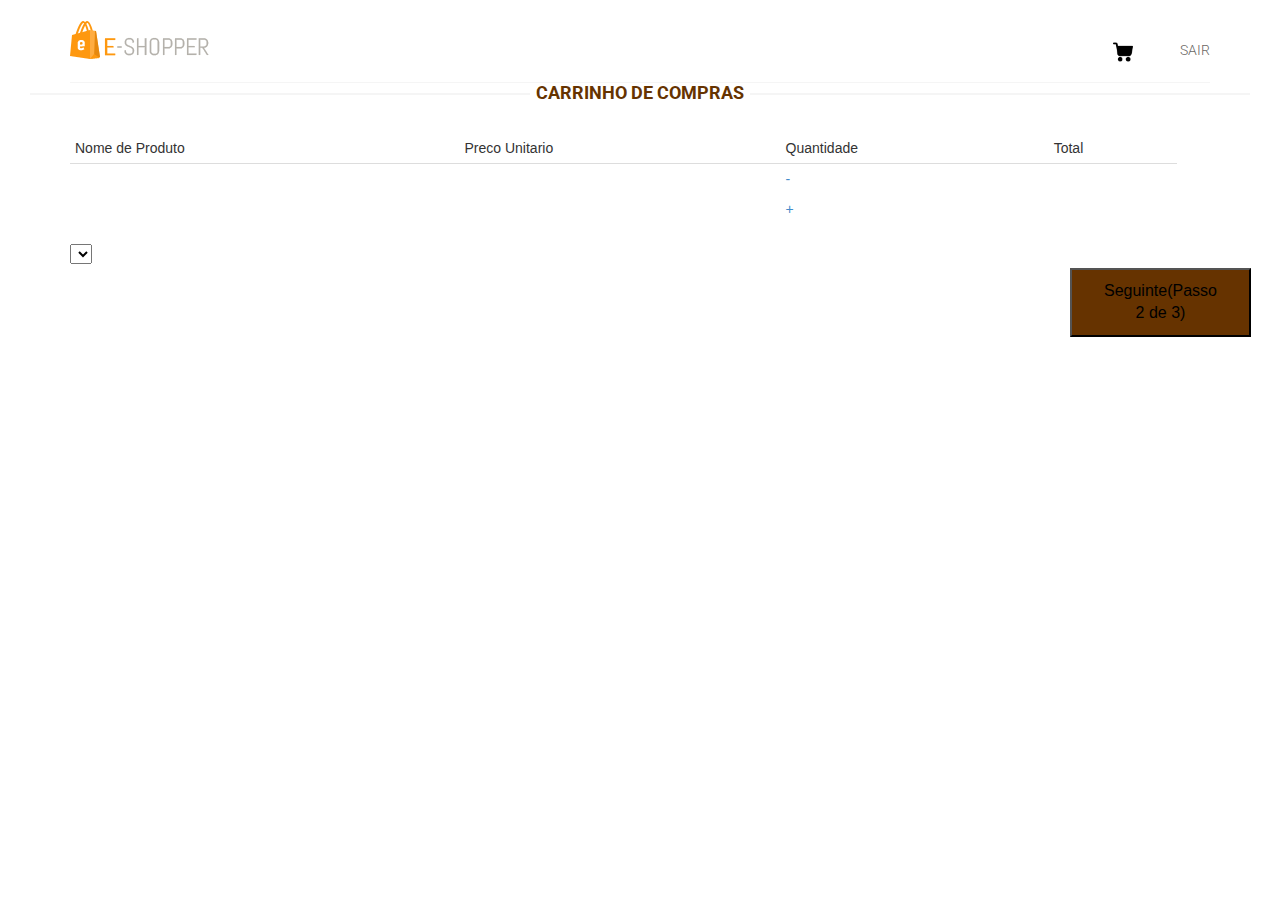
==== springwebmvc/src/main/resources/templates/carrinhoCompras.html @ 801e6a94 "update" ====
<!DOCTYPE html>
<html lang="en">
<head>
    <title>Loja de Produtos Biologicos</title>
    <link href="./css/bootstrap.min.css" rel="stylesheet">
    <link href="./css/main.css" rel="stylesheet">
    <link href="./css/font-awesome.min.css" rel="stylesheet">
</head>
<style>
    .button_next {
        background-color: #663300;
        padding: 10px 32px;
        text-align: center;
        text-decoration: none;
        display: inline-block;
        font-size: 16px;
        margin: 4px 1000px;
        cursor: pointer;
    }
</style>
<body>
<header id="header"><!--header-->

    <div class="header-middle"><!--header-middle-->
        <div class="container">
            <div class="row">
                <div class="col-sm-4">
                    <div class="logo pull-left">
                        <a href="produto"><img src="./images/logo.png" alt="" /></a>
                    </div>
                </div>
                <div class="col-sm-8">
                    <div class="shop-menu pull-right">
                        <ul class="nav navbar-nav">
                            <p th:text="${nomeuser}"></p>
                            <li><a href="carrinhoCompras"><i class="fa fa-shopping-cart"><img src="./images/compras.png" width="20"/></i></a></li>
                            <li><a href="/logout"><i class="fa fa-lock"></i>SAIR</a></li>
                        </ul>
                    </div>
                </div>
            </div>
        </div>
    </div><!--/header-middle-->
</header><!--/header-->


<div class="col-sm-12 padding-center">
    <h2 class="title text-center">CARRINHO DE COMPRAS</h2>
</div>

<section id="cart_items">
    <div class="container">
        <div class="table-responsive cart_info">
            <table class="table table-condensed">
                <thead>
                <tr class="cart_menu">
                    <td class="description">Nome de Produto</td>
                    <td class="price">Preco Unitario</td>
                    <td class="quantity">Quantidade</td>
                    <td class="total">Total</td>
                    <td></td>
                </tr>
                </thead>
                <tbody>
                <tr th:each="linha : ${carrinho.linhaFat}">
                    <td class="cart_description">
                        <h4 th:text="${linha.nomeProd}"></h4> <!--NOME DE PRODUTO -->
                        <p th:text="${linha.idProd}"></p> <!--NUMERO DE PRODUTO -->
                    </td>
                    <td class="cart_price">
                        <h4 th:text="${linha.precoUnitario}"></h4> <!--NOME DE PRODUTO -->
                    </td>
                        <td class="cart_quantity">
                            <div class="cart_quantity_button">
                                <a class="cart_quantity_down" th:href="@{/diminuiQtd(idprod=${linha.idProd})}"> - </a>
                                <!--<input class="cart_quantity_input" type="text" name="quantity" value="1" autocomplete="off" size="2">-->
                                <p class="cart_quantity_input" th:text="${linha.quant}"></p>
                                <a class="cart_quantity_up" th:href="@{/aumentaQtd(idprod=${linha.idProd})}"> + </a>
                            </div>
                        </td>
                    <td class="cart_total">
                        <h4 th:text="${linha.preco}"></h4> <!--NOME DE PRODUTO -->
                    </td>
                </tr>
                </tbody>
            </table>
            <form th:action="@{/passo2}" th:object="${ent}" method="get">
                <select th:field="*{forma}" name="forma">
                    <option th:value="1" th:text="'Sua morada'"></option>
                    <option th:value="2" th:text="'Levantar em loja'"></option>
                    <option th:value="3" th:text="'Levantar noutra morada escolhida por si'"></option>
                </select>
                <button type="submit" class="button_next">Seguinte(Passo 2 de 3)</button>
            </form>
        </div>
    </div>
</section> <!--/#cart_items-->

<div class="col-sm-6 padding-center">
    <!--<h2 class="title text-center">SELECIONE A MORADA</h2>
    <select th:field="*{forma}" class="select_Combo">
        <option th:value="'user'">Morada predefinida</option>
        <option th:value="'loja'">Levantar em loja</option>
        <option th:value="'novamorada'">Levantar noutra morada</option>
    </select>-->
</div>

<!--SELECT DO TIPO DE ENCOMENDA-->




</body>
</html>
---- springwebmvc/src/main/resources/templates/css/main.css ----
﻿
/*************************
*******Typography******
**************************/
@import url(http://fonts.googleapis.com/css?family=Roboto:400,300,400italic,500,700,100);
@import url(http://fonts.googleapis.com/css?family=Open+Sans:400,800,300,600,700);
@import url(http://fonts.googleapis.com/css?family=Abel);





/*************************
*******Header CSS******
**************************/

.header-middle .container .row {
  border-bottom: 1px solid #f5f5f5;
  margin-left: 0;
  margin-right: 0;
  padding-bottom: 20px;
  padding-top: 20px;
}

.header-middle .container .row .col-sm-4{
  padding-left: 0;
}

.header-middle .container .row .col-sm-8 {
	padding-right:0;
}

.usa:hover {
	background:#663300;
	color:#fff;
	border-color:#663300;
}

.usa:active, .usa.active {
  background: none repeat scroll 0 0 #663300;
  box-shadow: inherit;
  outline: 0 none;
}

.btn-group.open .dropdown-toggle {
  background: rgba(0, 0, 0, 0);
  box-shadow: none;
}

.dropdown-menu  li  a:hover, .dropdown-menu  li  a:focus {
  background-color: #663300;
  color: #FFFFFF;
  font-family: 'Roboto', sans-serif;
  text-decoration: none;
}
.shop-menu ul li {
	display:inline-block;
  padding-left: 15px;
  padding-right: 15px;
}

.shop-menu ul li:last-child {
  padding-right: 0;
}
.shop-menu ul li a {
  background: #FFFFFF;
  color: #696763;
  font-family: 'Roboto', sans-serif;
  font-size: 14px;
  font-weight: 300;
  padding:0;
  padding-right: 0;
  margin-top: 10px;
}


.shop-menu ul li a i{
	margin-right:3px;
}


.shop-menu ul li a:hover {
	color:#663300;
	background:#fff;
}

.header-bottom {
  padding-bottom: 30px;
  padding-top: 30px;
}

.navbar-collapse.collapse{
  padding-left: 0;
}

.mainmenu ul li{
  padding-right: 15px;
  padding-left: 15px;
}

.mainmenu ul li:first-child{
  padding-left: 0px;
}

.mainmenu ul li a {
	color: #696763;
	font-family: 'Roboto', sans-serif;
	font-size: 17px;
	font-weight: 300;
	padding: 0;
	padding-bottom: 10px;
}

.mainmenu ul li a:hover, .mainmenu ul li a.active,  .shop-menu ul li a.active{
	background:none;
	color:#C16408;
}

.search_box input {
  background: #F0F0E9;
  border: medium none;
  color: #B2B2B2;
  font-family: 'roboto';
  font-size: 12px;
  font-weight: 300;
  height: 35px;
  outline: medium none;
  padding-left: 10px;
  width: 155px;
  background-image: url(../images/home/searchicon.png);
  background-repeat: no-repeat;
  background-position: 130px;
}


/*  Dropdown menu*/

.navbar-header
.navbar-toggle .icon-bar {
    background-color: #fff;
}


.nav.navbar-nav > li:hover > ul.sub-menu{
  display: block;
  -webkit-animation: fadeInUp 400ms;
  -moz-animation: fadeInUp 400ms;
  -ms-animation: fadeInUp 400ms;
  -o-animation: fadeInUp 400ms;
  animation: fadeInUp 400ms;
}

ul.sub-menu {
	position: absolute;
	top: 30px;
	left: 0;
	background: rgba(0, 0, 0, 0.6);
	list-style: none;
	padding: 0;
	margin: 0;
	width: 220px;
	-webkit-box-shadow: 0 3px 3px rgba(0, 0, 0, 0.1);
	box-shadow: 0 3px 3px rgba(0, 0, 0, 0.1);
	display: none;
	z-index: 999;
}

.dropdown ul.sub-menu li .active{
  color: #C16408;
  padding-left: 0;
}


.navbar-nav li ul.sub-menu li{
  padding: 10px 20px 0 ;
}

.navbar-nav li ul.sub-menu li:last-child{
  padding-bottom: 20px;
}

.navbar-nav li ul.sub-menu li a{
  color: #fff;
}

.navbar-nav li ul.sub-menu li a:hover{
    color: #C16408;
}

.fa-angle-down{
  padding-left: 5px;
}

@-webkit-keyframes fadeInUp {
  0% {
    opacity: 0;
    -webkit-transform: translateY(20px);
    transform: translateY(20px);
  }

  100% {
    opacity: 1;
    -webkit-transform: translateY(0);
    transform: translateY(0);
  }
}











/*************************
******* Home ******
**************************/


#slider {
  padding-bottom: 45px;
}

.carousel-indicators li {
  background: #C4C4BE;
}

.carousel-indicators li.active {
	  background: #663300;
}

.item {
  padding-left: 100px;
}


.pricing {
  position: absolute;
  right: 40%;
  top: 52%;
}

.girl {
  margin-left: 0;
}

.item h1 {
  color: #B4B1AB;
  font-family: abel;
  font-size: 48px;
  margin-top: 115px;
}

.item h1 span {
	color:#663300;
}

.item h2 {
  color: #363432;
  font-family: 'Roboto', sans-serif;
  font-size: 28px;
  font-weight: 700;
  margin-bottom: 22px;
  margin-top: 10px;
}

.item  p {
	color:#363432;
	font-size:16px;
	font-weight:300;
	font-family: 'Roboto', sans-serif;
}

.get {
  background: #663300;
  border: 0 none;
  border-radius: 0;
  color: #FFFFFF;
  font-family: 'Roboto', sans-serif;
  font-size: 16px;
  font-weight: 300;
  margin-top: 23px;
}


.item button:hover {
  background: #663300;
}

.control-carousel {
  position: absolute;
  top: 50%;
  font-size: 60px;
  color: #C2C2C1;
}

.control-carousel:hover{
  color: #663300 ;
}

.right {
  right: 0;
}

.category-products {
  border: 1px solid #F7F7F0;
  margin-bottom: 35px;
  padding-bottom: 20px;
  padding-top: 15px;
}
.left-sidebar h2, .brands_products h2 {
  color: #663300;
  font-family: 'Roboto', sans-serif;
  font-size: 18px;
  font-weight: 700;
  margin: 0 auto 30px;
  text-align: center;
  text-transform: uppercase;
  position: relative;
  z-index:3;
}

.left-sidebar h2:after, h2.title:after{
	content: " ";
	position: absolute;
	border: 1px solid #f5f5f5;
	bottom:8px;
	left: 0;
	width: 100%;
	height: 0;
	z-index: -2;
}

.left-sidebar h2:before{
	content: " ";
	position: absolute;
	background: #fff;
	bottom: -6px;
	width: 130px;
	height: 30px;
	z-index: -1;
	left: 50%;
	margin-left: -65px;
}

h2.title:before{
	content: " ";
	position: absolute;
	background: #fff;
	bottom: -6px;
	width: 220px;
	height: 30px;
	z-index: -1;
	left: 50%;
	margin-left: -110px;
}

.category-products .panel {
	background-color: #FFFFFF;
	border: 0px;
	border-radius: 0px;
	box-shadow:none;
	margin-bottom: 0px;
}

.category-products .panel-default .panel-heading {
  background-color: #FFFFFF;
  border: 0 none;
  color: #FFFFFF;
  padding: 5px 20px;
}

.category-products .panel-default .panel-heading .panel-title a {
  color: #696763;
  font-family: 'Roboto', sans-serif;
  font-size: 14px;
  text-decoration: none;
  text-transform: uppercase;
}

.panel-group .panel-heading + .panel-collapse .panel-body {
  border-top: 0 none;
}

.category-products .badge {
  background:none;
  border-radius: 10px;
  color: #696763;
  display: inline-block;
  font-size: 12px;
  font-weight: bold;
  line-height: 1;
  min-width: 10px;
  padding: 3px 7px;
  text-align: center;
  vertical-align: baseline;
  white-space: nowrap;
}

.panel-body ul{
  padding-left: 20px;
}


.panel-body ul li a {
  color: #696763;
  font-family: 'Roboto', sans-serif;
  font-size: 12px;
  text-transform: uppercase;
}

.brands-name {
  border: 1px solid #F7F7F0;
  padding-bottom: 20px;
  padding-top: 15px;
}


.brands-name .nav-stacked li a {
  background-color: #FFFFFF;
  color: #696763;
  font-family: 'Roboto', sans-serif;
  font-size: 14px;
  padding: 5px 25px;
  text-decoration: none;
  text-transform: uppercase;
}

.brands-name .nav-stacked li a:hover{
  background-color: #fff;
  color: #696763;
}

.shipping {
  background-color: #F2F2F2;
  margin-top: 40px;
  overflow: hidden;
  padding-top: 20px;
  position: relative;
}


.price-range{
  margin-top:30px;
}

.well {
  background-color: #FFFFFF;
  border: 1px solid #F7F7F0;
  border-radius: 4px;
  box-shadow: none;
  margin-bottom: 20px;
  min-height: 20px;
  padding: 35px;
}


.tooltip-inner {
  background-color: #663300;
  border-radius: 4px;
  color: #FFFFFF;
  max-width: 200px;
  padding: 3px 8px;
  text-align: center;
  text-decoration: none;
}

.tooltip.top .tooltip-arrow {
  border-top-color: #663300;
  border-width: 5px 5px 0;
  bottom: 0;
  left: 50%;
  margin-left: -5px;
}


.padding-right {
  padding-right: 0;
}

.features_items{
	overflow:hidden;
}


h2.title {
  color: #663300;
  font-family: 'Roboto', sans-serif;
  font-size: 18px;
  font-weight: 700;
  margin: 0 15px;
  text-transform: uppercase;
  margin-bottom: 30px;
  position: relative;
}

.product-image-wrapper{
	border:1px solid #F7F7F5;
	overflow: hidden;
	margin-bottom:30px;
}

.single-products {
  position: relative;
}

.new, .sale {
  position: absolute;
  top: 0;
  right: 0;
}

.productinfo h2{
	color: #663300;
	font-family: 'Roboto', sans-serif;
	font-size: 24px;
	font-weight: 700;
}
.product-overlay h2{
	color: #fff;
	font-family: 'Roboto', sans-serif;
	font-size: 24px;
	font-weight: 700;
}


.productinfo p{
  font-family: 'Roboto', sans-serif;
  font-size: 14px;
  font-weight: 400;
  color: #696763;
}

.productinfo img{
  width: 100%;
}

.productinfo{
 position:relative;
}

.product-overlay {
  background:#663300;
  top: 0;
  display: none;
  height: 0;
  position: absolute;
  transition: height 500ms ease 0s;
  width: 100%;
  display: block;
  opacity:;
}

.single-products:hover .product-overlay {
  display:block;
  height:100%;
}


.product-overlay .overlay-content {
  bottom: 0;
  position: absolute;
  bottom: 0;
  text-align: center;
  width: 100%;
}

.product-overlay .add-to-cart {
  background:#fff;
  border: 0 none;
  border-radius: 0;
  color: #663300;
  font-family: 'Roboto', sans-serif;
  font-size: 15px;
  margin-bottom: 25px;
}

.product-overlay .add-to-cart:hover {
  background:#fff;
  color: #663300;
}


.product-overlay p{
  font-family: 'Roboto', sans-serif;
  font-size: 14px;
  font-weight: 400;
  color: #fff;
}



.add-to-cart {
  background:#F5F5ED;
  border: 0 none;
  border-radius: 0;
  color: #696763;
  font-family: 'Roboto', sans-serif;
  font-size: 15px;
  margin-bottom: 25px;
}

.add-to-cart:hover {
  background: #663300;
  border: 0 none;
  border-radius: 0;
  color: #FFFFFF;
}

.add-to{
  margin-bottom: 10px;
}

.add-to-cart i{
	margin-right:5px;
}

.add-to-cart:hover {
  background: #663300;
  color: #FFFFFF;
}

.choose {
  border-top: 1px solid #F7F7F0;
}

.choose ul li a {
  color: #B3AFA8;
  font-family: 'Roboto', sans-serif;
  font-size: 13px;
  padding-left: 0;
  padding-right: 0;
}

.choose ul li a i{
	margin-right:5px;
}

.choose ul li a:hover{
	background:none;
	color:#663300;
}

.category-tab {
  overflow: hidden;
}

.category-tab ul {
  background: #40403E;
  border-bottom: 1px solid #663300;
  list-style: none outside none;
  margin: 0 0 30px;
  padding: 0;
  width: 100%;
}

.category-tab ul li a {
  border: 0 none;
  border-radius: 0;
  color: #B3AFA8;
  display: block;
  font-family: 'Roboto', sans-serif;
  font-size: 14px;
  text-transform: uppercase;
}

.category-tab ul  li  a:hover{
	background:#663300;
	color:#fff;
}

.nav-tabs  li.active  a, .nav-tabs  li.active  a:hover, .nav-tabs  li.active  a:focus {
  -moz-border-bottom-colors: none;
  -moz-border-left-colors: none;
  -moz-border-right-colors: none;
  -moz-border-top-colors: none;
  background-color: #663300;
  border:0px;
  color: #FFFFFF;
  cursor: default;
  margin-right:0;
  margin-left:0;
}

.nav-tabs  li  a {
  border: 1px solid rgba(0, 0, 0, 0);
  border-radius: 4px 4px 0 0;
  line-height: 1.42857;
  margin-right:0;
}

.recommended_items {
  overflow: hidden;
}

#recommended-item-carousel .carousel-inner .item {
  padding-left: 0;
}

.recommended-item-control {
  position: absolute;
  top: 41%;
}

.recommended-item-control i {
  background: none repeat scroll 0 0 #663300;
  color: #FFFFFF;
  font-size: 20px;
  padding: 4px 10px;
}

.recommended-item-control i:hover {
  background: #ccccc6;
}

.recommended_items  h2 {
}

.our_partners{
  overflow:hidden;
}

.our_partners ul {
  background: #F7F7F0;
  margin-bottom: 50px;
}


.our_partners ul li a:hover{
	background:none;
}
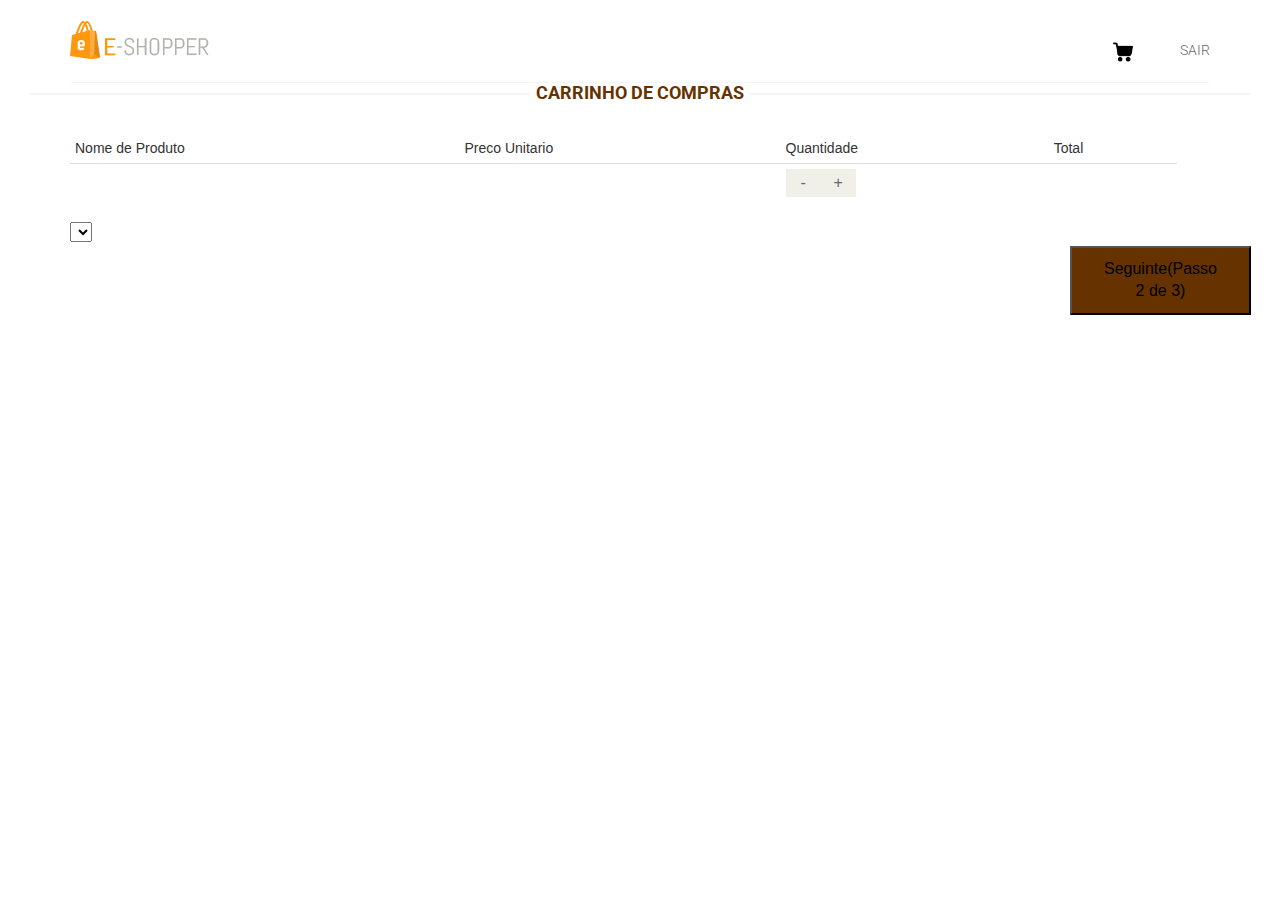
==== commit c7b3071e: "update botao qtd lindo" ====
--- a/springwebmvc/src/main/resources/templates/carrinhoCompras.html
+++ b/springwebmvc/src/main/resources/templates/carrinhoCompras.html
@@ -17,6 +17,26 @@
         margin: 4px 1000px;
         cursor: pointer;
     }
+    .cart_quantity_botao a{
+        background: #F0F0E9;
+        color: #696763;
+        display: inline-block;
+        font-size: 16px;
+        height: 28px;
+        overflow: hidden;
+        text-align: center;
+        width: 35px;
+        float: left;
+        line-height: 28px;
+    }
+    .cart_quantity_inputt {
+        color: #696763;
+        float: left;
+        font-size: 16px;
+        text-align: center;
+        font-family: 'Roboto', sans-serif;
+    }
+
 </style>
 <body>
 <header id="header"><!--header-->
@@ -71,10 +91,9 @@
                         <h4 th:text="${linha.precoUnitario}"></h4> <!--NOME DE PRODUTO -->
                     </td>
                         <td class="cart_quantity">
-                            <div class="cart_quantity_button">
+                            <div class="cart_quantity_botao">
                                 <a class="cart_quantity_down" th:href="@{/diminuiQtd(idprod=${linha.idProd})}"> - </a>
-                                <!--<input class="cart_quantity_input" type="text" name="quantity" value="1" autocomplete="off" size="2">-->
-                                <p class="cart_quantity_input" th:text="${linha.quant}"></p>
+                                <p class="cart_quantity_inputt" th:text="${linha.quant}"></p>
                                 <a class="cart_quantity_up" th:href="@{/aumentaQtd(idprod=${linha.idProd})}"> + </a>
                             </div>
                         </td>
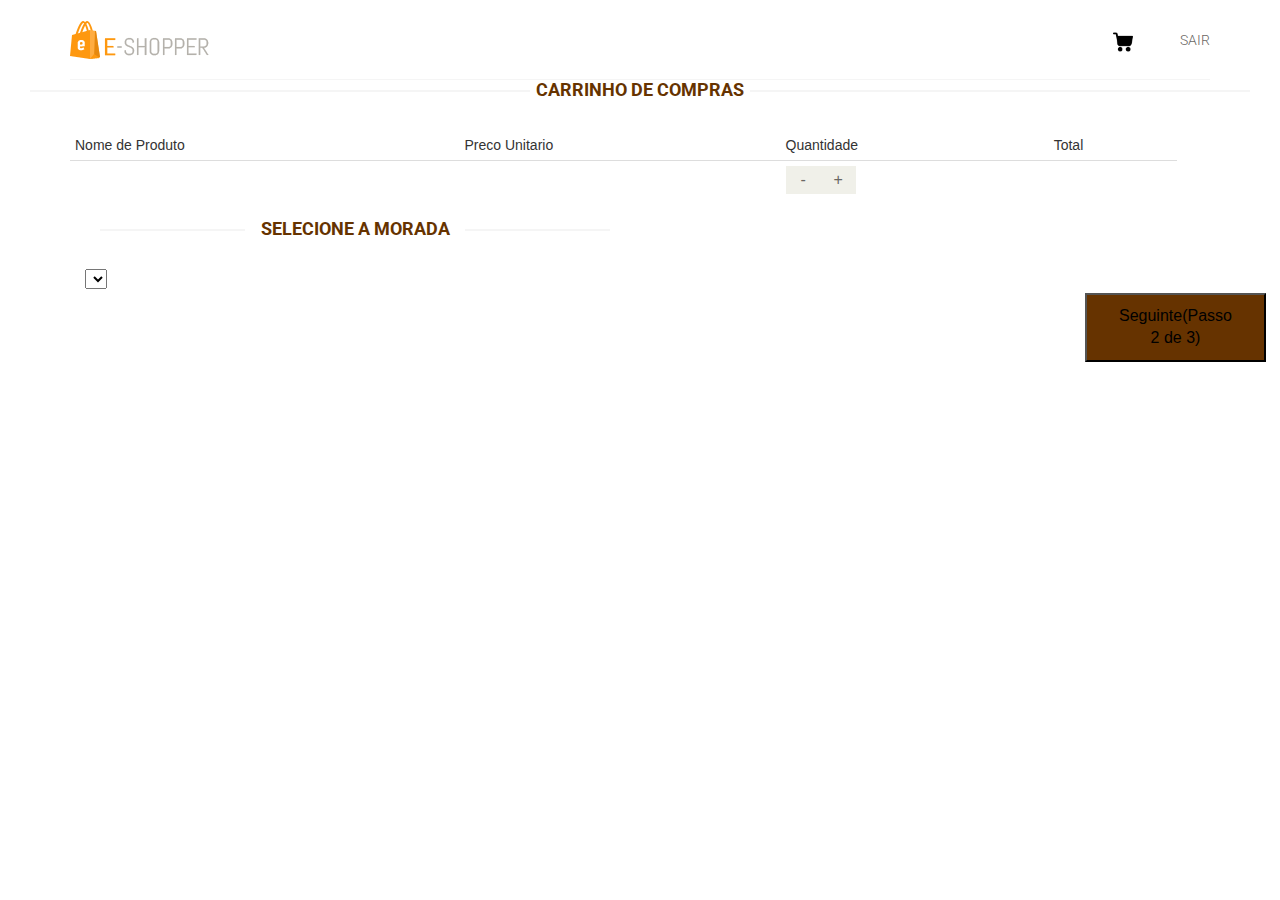
==== commit 9b5cff2f: "update botao qtd lindo" ====
--- a/springwebmvc/src/main/resources/templates/carrinhoCompras.html
+++ b/springwebmvc/src/main/resources/templates/carrinhoCompras.html
@@ -52,7 +52,7 @@
                 <div class="col-sm-8">
                     <div class="shop-menu pull-right">
                         <ul class="nav navbar-nav">
-                            <p th:text="${nomeuser}"></p>
+                            <li><a th:text="'Bem-vindo '+${nomeuser}"><i class="fa fa-shopping-cart"></i></a></li>
                             <li><a href="carrinhoCompras"><i class="fa fa-shopping-cart"><img src="./images/compras.png" width="20"/></i></a></li>
                             <li><a href="/logout"><i class="fa fa-lock"></i>SAIR</a></li>
                         </ul>
@@ -103,6 +103,8 @@
                 </tr>
                 </tbody>
             </table>
+            <div class="col-sm-6 padding-center">
+                <h2 class="title text-center">SELECIONE A MORADA</h2>
             <form th:action="@{/passo2}" th:object="${ent}" method="get">
                 <select th:field="*{forma}" name="forma">
                     <option th:value="1" th:text="'Sua morada'"></option>
@@ -111,20 +113,10 @@
                 </select>
                 <button type="submit" class="button_next">Seguinte(Passo 2 de 3)</button>
             </form>
+            </div>
         </div>
     </div>
 </section> <!--/#cart_items-->
-
-<div class="col-sm-6 padding-center">
-    <!--<h2 class="title text-center">SELECIONE A MORADA</h2>
-    <select th:field="*{forma}" class="select_Combo">
-        <option th:value="'user'">Morada predefinida</option>
-        <option th:value="'loja'">Levantar em loja</option>
-        <option th:value="'novamorada'">Levantar noutra morada</option>
-    </select>-->
-</div>
-
-<!--SELECT DO TIPO DE ENCOMENDA-->
 
 
 
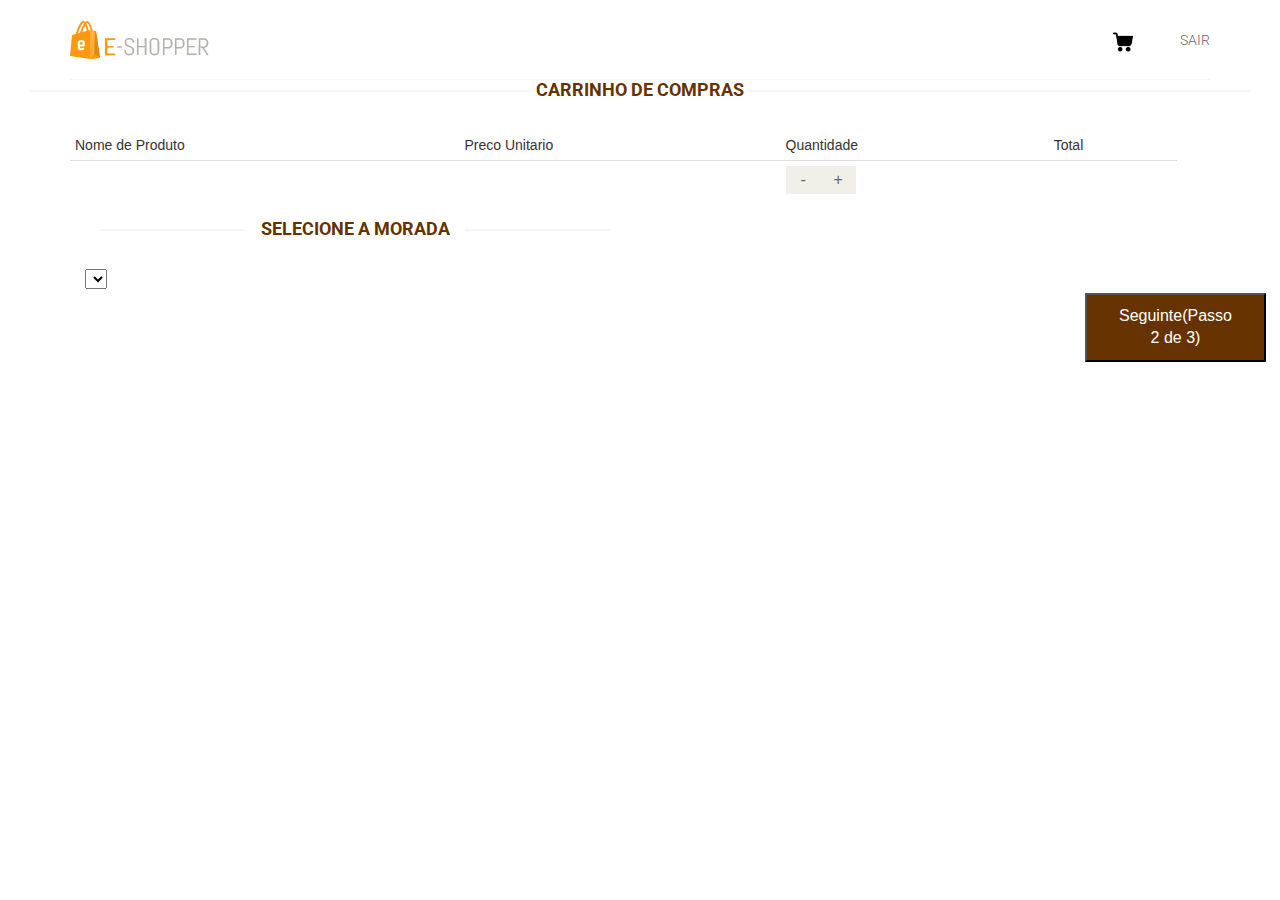
==== commit 480aa8a6: "update" ====
--- a/springwebmvc/src/main/resources/templates/carrinhoCompras.html
+++ b/springwebmvc/src/main/resources/templates/carrinhoCompras.html
@@ -9,6 +9,7 @@
 <style>
     .button_next {
         background-color: #663300;
+        color: #FFFFFF;
         padding: 10px 32px;
         text-align: center;
         text-decoration: none;
@@ -36,6 +37,43 @@
         text-align: center;
         font-family: 'Roboto', sans-serif;
     }
+    /*
+    .boxteste{
+        position: absolute;
+        top: 50%;
+        left: 50%;
+        transform: translate(-50%, -50%);
+    }
+    .boxteste select {
+        background-color: #663300;
+        color: white;
+        padding: 12px;
+        width: 250px;
+        border: none;
+        font-size: 20px;
+        box-shadow: 0 5px 25px rgba(0, 0, 0, 0.2);
+        -webkit-appearance: button;
+        appearance: menulist-button;
+        outline: none;
+    }
+    .boxteste::before{
+        content: "\f13a";
+        font-family: FontAwesome;
+        position: absolute;
+        top: 0;
+        right: 0;
+        width: 20%;
+        height: 100%;
+        text-align: center;
+        font-size: 28px;
+        line-height: 45px;
+        color: rgba(255, 255, 255, 0.5);
+        background-color: rgba(255, 255, 255, 0.1);
+        pointer-events: none;
+    }
+
+     */
+
 
 </style>
 <body>
@@ -52,7 +90,7 @@
                 <div class="col-sm-8">
                     <div class="shop-menu pull-right">
                         <ul class="nav navbar-nav">
-                            <li><a th:text="'Bem-vindo '+${nomeuser}"><i class="fa fa-shopping-cart"></i></a></li>
+                            <li><a href="meusdetalhes" th:text="'BEM-VINDO '+${nomeuser}"><i class="fa fa-shopping-cart"></i></a></li>
                             <li><a href="carrinhoCompras"><i class="fa fa-shopping-cart"><img src="./images/compras.png" width="20"/></i></a></li>
                             <li><a href="/logout"><i class="fa fa-lock"></i>SAIR</a></li>
                         </ul>
